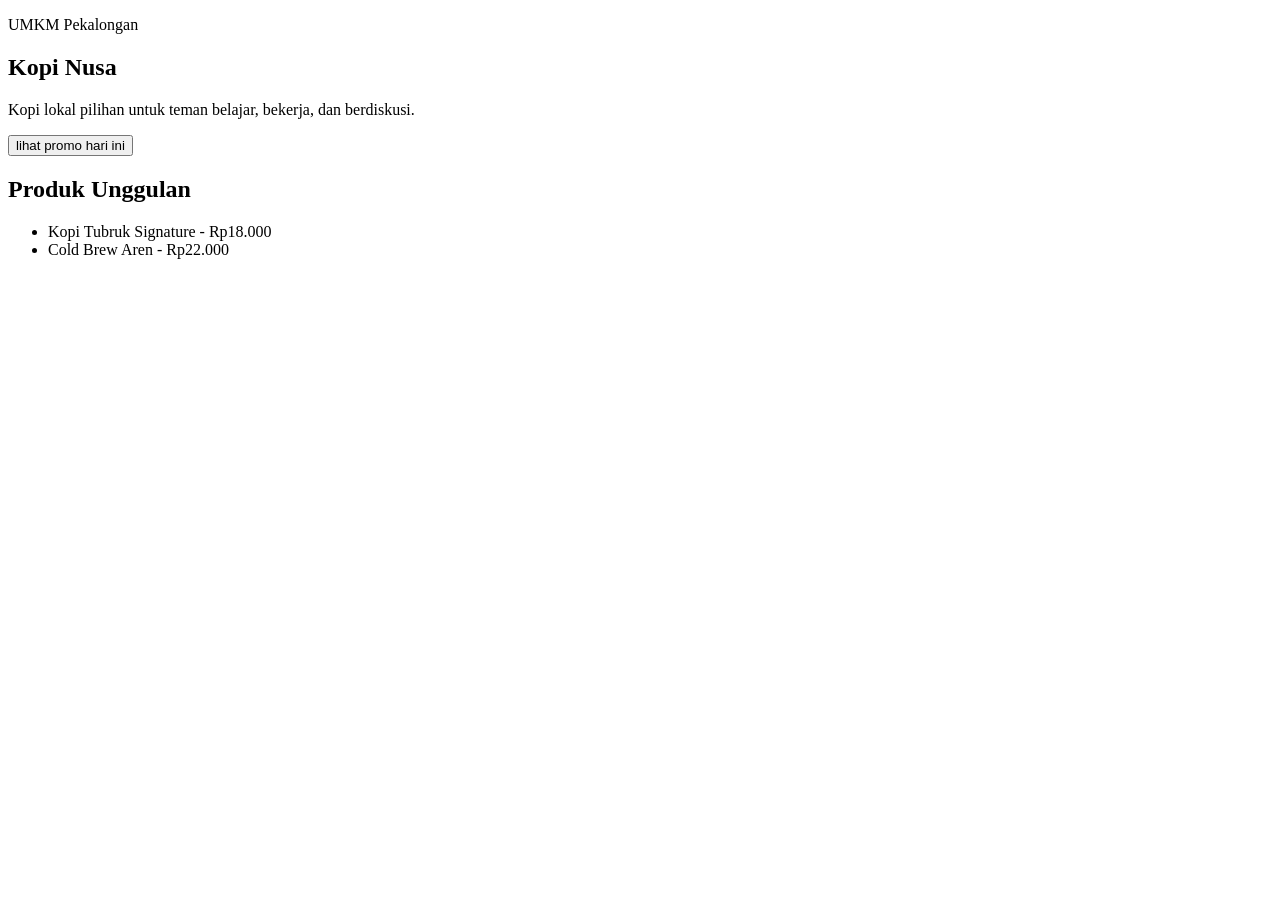
==== js/index.html @ 81e45053 "feat: buat landing page awal UMKM" ====
<!DOCTYPE html>
<html lang="id">
    <head>
        <meta charset="utf-8" />
        <meta name = "viewport" content="width=device-width, initial-scale=1" />
        <title>Kopi Nusa - Website UMKM</title>
        <link rel="stylesheet" href ="css/style.css" />
    </head>
    <body>
        <main class="page">
            <section class="hero">
                <p class="eyebrow">UMKM Pekalongan</p>
                <h1>Kopi Nusa</h1>
                <p>Kopi lokal pilihan untuk teman belajar, bekerja, dan berdiskusi.</p>
                <button id="promoButton" type="button">lihat promo hari ini</button>
            </section> 

            <section aria-labelledby="produk-title">
                <h2 id="produk-title">Produk Unggulan</h2>
                <ul class="products">
                    <li>Kopi Tubruk Signature - Rp18.000</li>
                    <li>Cold Brew Aren - Rp22.000</li>
                </ul>
            </section>
        </main>
        <script src="js/script.js"></script>
    </body>
</html>
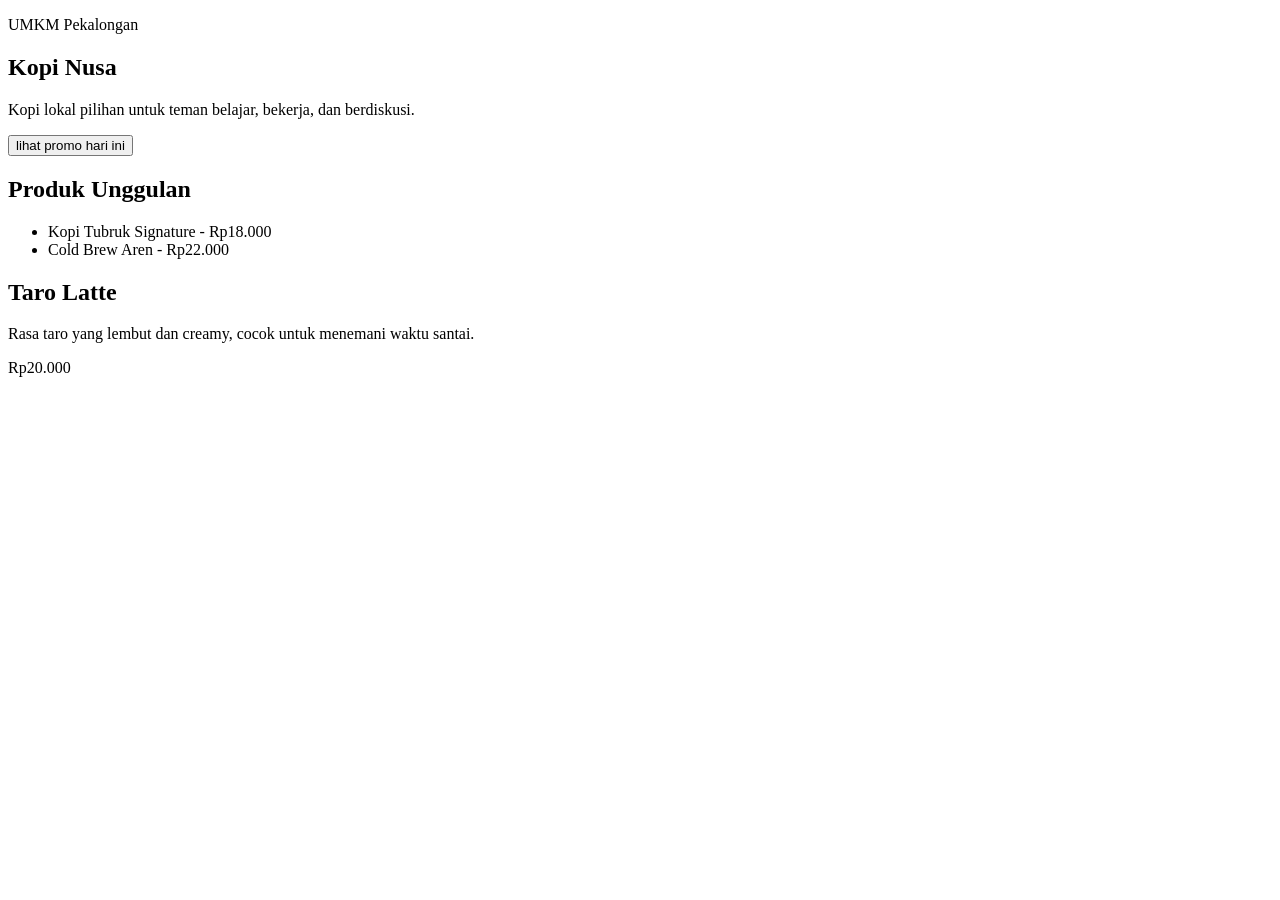
==== commit 6834b7f8: "Update index.htmlfeat(p01): tambah produk Taro Latte" ====
--- a/js/index.html
+++ b/js/index.html
@@ -22,7 +22,12 @@
                     <li>Cold Brew Aren - Rp22.000</li>
                 </ul>
             </section>
+            <article class="product-card">
+  <h2>Taro Latte</h2>
+  <p>Rasa taro yang lembut dan creamy, cocok untuk menemani waktu santai.</p>
+  <span>Rp20.000</span>
+            </article>
         </main>
         <script src="js/script.js"></script>
     </body>
-</html>+</html>
